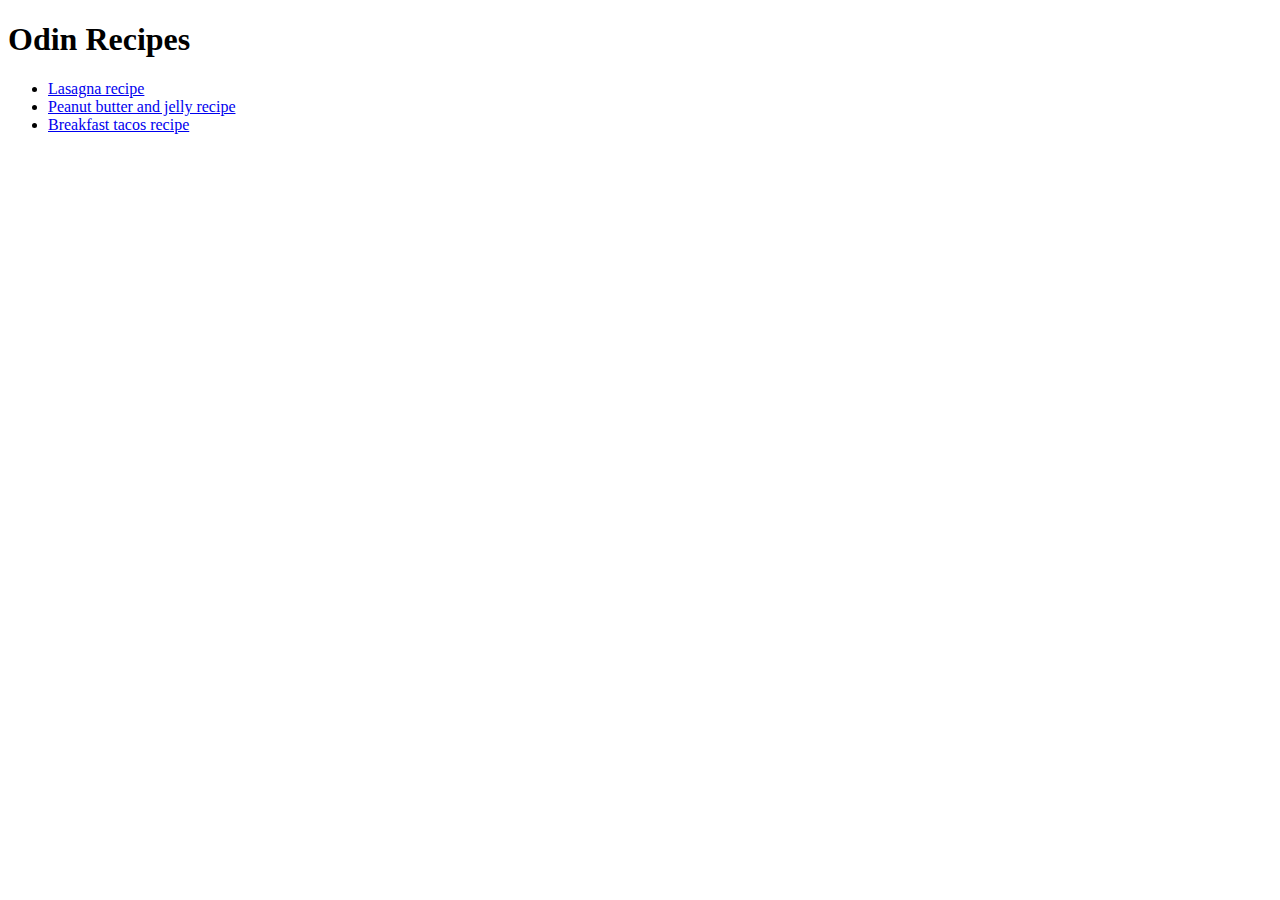
==== index.html @ ca40b58f "Only commit for this project, create recipe pages for recipe project" ====
<!DOCTYPE html>
<html lang="en">
<head>
    <meta charset="UTF-8">
    <meta http-equiv="X-UA-Compatible" content="IE=edge">
    <meta name="viewport" content="width=device-width, initial-scale=1.0">
    <title>Recipes</title>
</head>
<body>
    <h1>Odin Recipes</h1>
    <ul>
        <li><a href="recipes/lasagna.html">Lasagna recipe</a></li>
        <li><a href="recipes/pbandj.html">Peanut butter and jelly recipe</a></li>
        <li><a href="recipes/breakfasttacos.html">Breakfast tacos recipe</a></li>
    </ul>
</body>
</html>
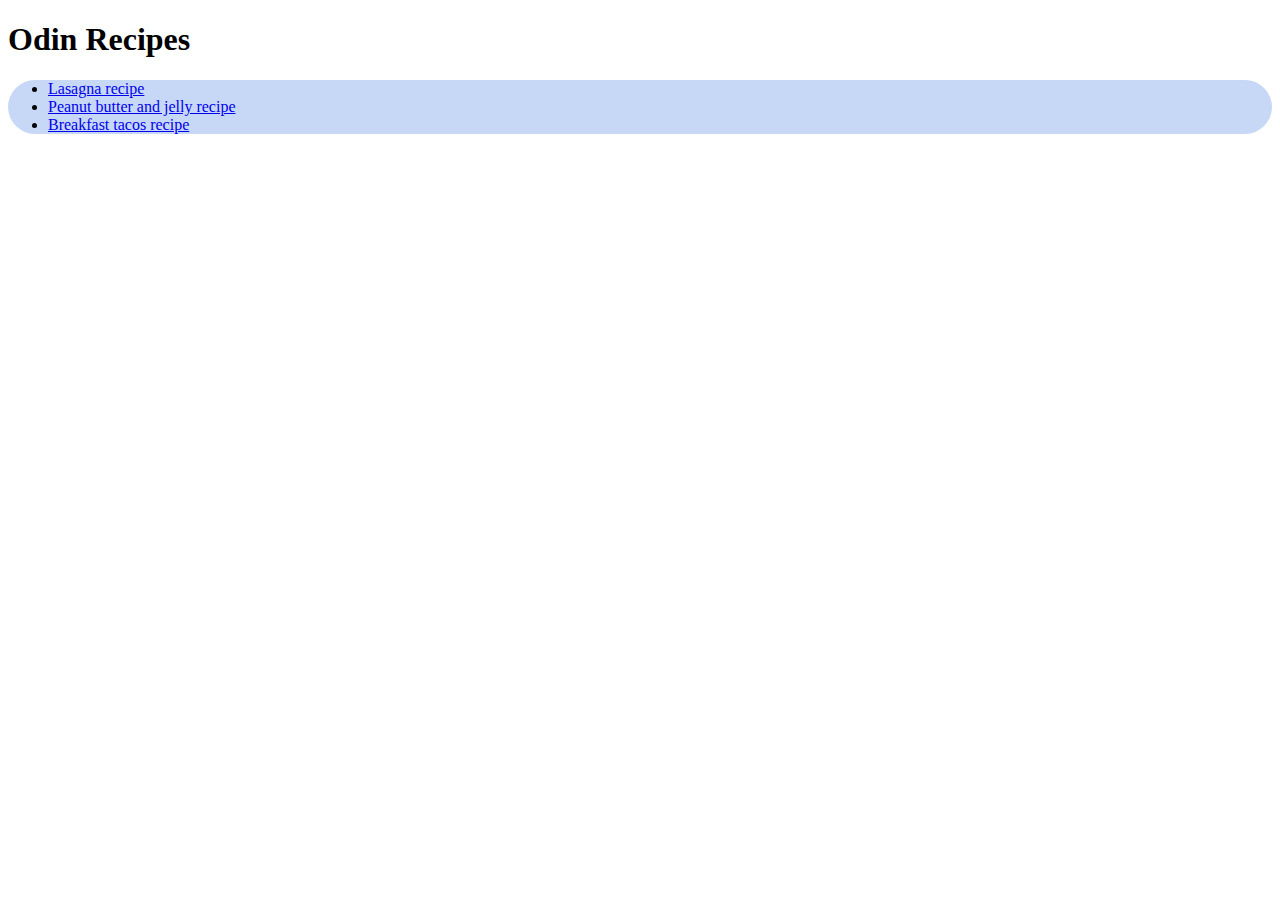
==== commit e36f0bb7: "Add style sheet and link in index.html" ====
--- a/index.html
+++ b/index.html
@@ -4,14 +4,17 @@
     <meta charset="UTF-8">
     <meta http-equiv="X-UA-Compatible" content="IE=edge">
     <meta name="viewport" content="width=device-width, initial-scale=1.0">
+    <link rel="stylesheet" href="style.css">
     <title>Recipes</title>
 </head>
 <body>
     <h1>Odin Recipes</h1>
-    <ul>
-        <li><a href="recipes/lasagna.html">Lasagna recipe</a></li>
-        <li><a href="recipes/pbandj.html">Peanut butter and jelly recipe</a></li>
-        <li><a href="recipes/breakfasttacos.html">Breakfast tacos recipe</a></li>
-    </ul>
+    <div class="linkbox">
+        <ul>
+            <li><a href="recipes/lasagna.html">Lasagna recipe</a></li>
+            <li><a href="recipes/pbandj.html">Peanut butter and jelly recipe</a></li>
+            <li><a href="recipes/breakfasttacos.html">Breakfast tacos recipe</a></li>
+        </ul>
+    </div>
 </body>
 </html>--- a/style.css
+++ b/style.css
@@ -0,0 +1,5 @@
+.linkbox {
+    background-color: #c6d8f5;
+    border-radius: 30px;
+    border-color: red;
+}